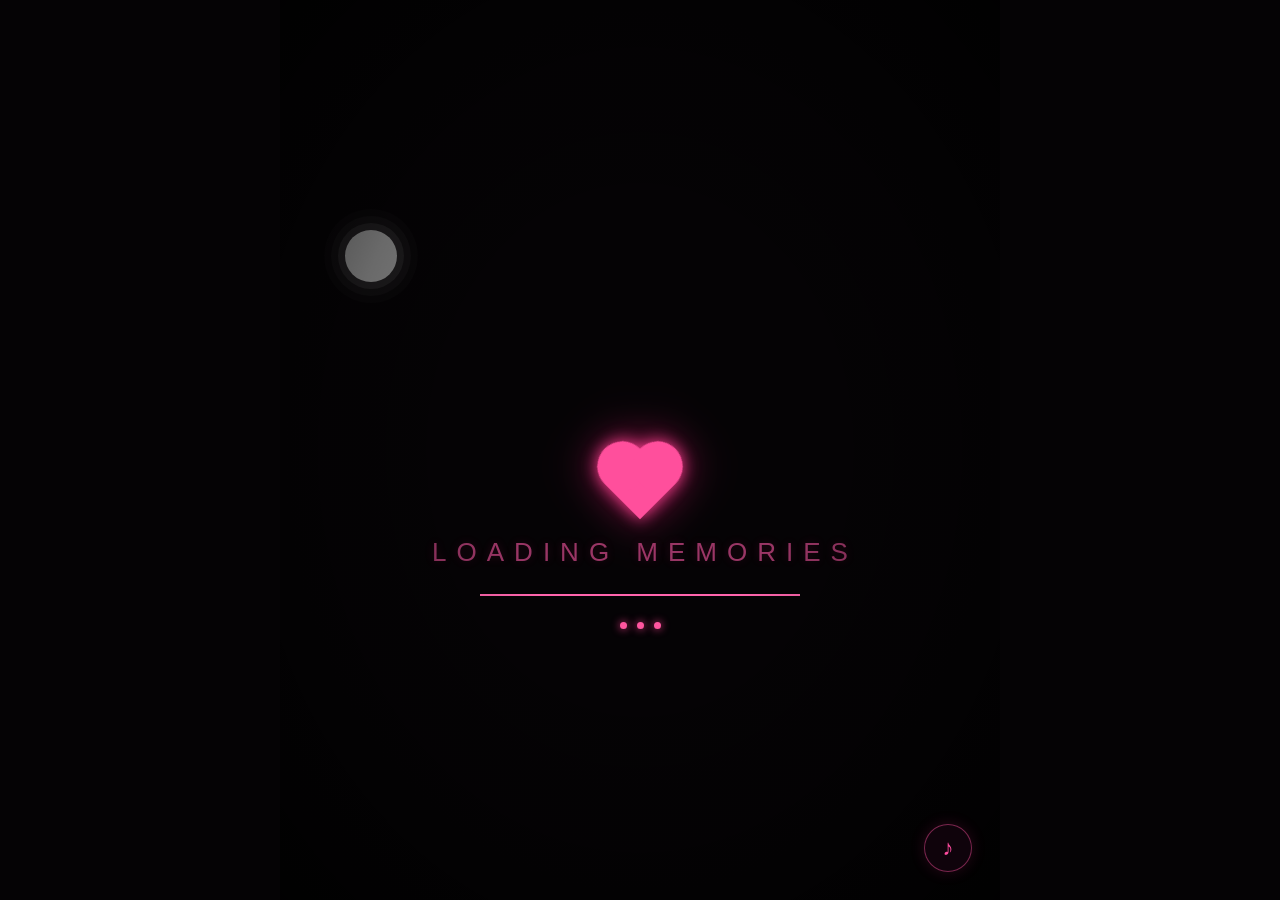
==== index.html @ e3d61ad1 "Add files via upload" ====
<!DOCTYPE html>
<html lang="id">
<head>
<meta charset="UTF-8">
<meta name="viewport"
      content="width=device-width, initial-scale=1.0,
               maximum-scale=1.0, user-scalable=no">

<title>Loading Memories</title>

<style>
* {
    margin: 0;
    padding: 0;
    box-sizing: border-box;
}

html,
body {
    width: 100%;
    height: 100%;
    overflow: hidden;
    background: #050305;
    font-family: "Trebuchet MS", Arial, sans-serif;
}

body {
    display: flex;
    justify-content: center;
    align-items: center;
}

/* =========================================
   CONTAINER 9:16
========================================= */

.app {
    position: relative;

    width: min(100vw, 720px);
    height: min(100vh, 1280px);

    aspect-ratio: 9 / 16;

    overflow: hidden;

    background:
        radial-gradient(
            circle at 50% 50%,
            rgba(90, 15, 55, 0.15),
            transparent 50%
        ),
        #050305;

    color: #ff5ba8;
}

/* =========================================
   BACKGROUND
========================================= */

.background {
    position: absolute;
    inset: -20%;

    background:
        radial-gradient(
            circle at 50% 40%,
            rgba(125, 12, 65, 0.18),
            transparent 35%
        ),
        radial-gradient(
            circle at 20% 80%,
            rgba(90, 0, 50, 0.12),
            transparent 35%
        );

    filter: blur(25px);

    animation: backgroundMove 12s ease-in-out infinite alternate;
}

@keyframes backgroundMove {

    0% {
        transform: scale(1);
    }

    100% {
        transform: scale(1.12);
    }
}

/* =========================================
   VIGNETTE
========================================= */

.vignette {
    position: absolute;
    inset: 0;

    z-index: 100;

    pointer-events: none;

    background:
        radial-gradient(
            ellipse at center,
            transparent 30%,
            rgba(0, 0, 0, 0.25) 60%,
            rgba(0, 0, 0, 0.85) 100%
        );
}

/* =========================================
   LOADING SCREEN
========================================= */

.loading-screen {
    position: absolute;
    inset: 0;

    z-index: 50;

    display: flex;
    justify-content: center;
    align-items: center;

    background: #050305;

    transition:
        opacity 1s ease,
        visibility 1s ease;
}

.loading-screen.hide {
    opacity: 0;
    visibility: hidden;
}

/* Fake touch / circle seen in reference */

.loading-circle {
    position: absolute;

    left: 65px;
    top: 230px;

    width: 52px;
    height: 52px;

    border-radius: 50%;

    background: #8d8d8d;

    box-shadow:
        0 0 0 7px rgba(100,100,100,.18),
        0 0 0 14px rgba(100,100,100,.08),
        0 0 0 21px rgba(100,100,100,.04);
}

/* =========================================
   LOADING CONTENT
========================================= */

.loading-content {
    position: absolute;

    top: 51%;

    width: 100%;

    text-align: center;
}

.loading-title {
    color: rgba(255, 91, 168, 0.58);

    font-size: clamp(15px, 4vw, 26px);

    letter-spacing: 10px;

    font-weight: 300;

    margin-left: 10px;

    text-shadow:
        0 0 10px rgba(255, 40, 130, .18);

    animation:
        titlePulse 2s ease-in-out infinite;
}

@keyframes titlePulse {

    0%,
    100% {
        opacity: .45;
    }

    50% {
        opacity: .9;
    }
}

/* =========================================
   HEART
========================================= */

.heart {

    width: 50px;
    height: 50px;

    margin: 0 auto 28px;

    position: relative;

    transform: rotate(-45deg);

    background: #ff4f9c;

    filter:
        drop-shadow(0 0 8px #ff3f91)
        drop-shadow(0 0 20px rgba(255, 30, 130, .5));

    animation:
        heartBeat 1.2s infinite;
}

.heart::before,
.heart::after {

    content: "";

    position: absolute;

    width: 50px;
    height: 50px;

    border-radius: 50%;

    background: #ff4f9c;
}

.heart::before {
    top: -25px;
    left: 0;
}

.heart::after {
    left: 25px;
    top: 0;
}

@keyframes heartBeat {

    0%,
    100% {
        transform:
            rotate(-45deg)
            scale(1);
    }

    50% {
        transform:
            rotate(-45deg)
            scale(1.12);
    }
}

/* =========================================
   PROGRESS BAR
========================================= */

.progress {
    width: 320px;
    max-width: 45vw;

    height: 2px;

    margin: 26px auto;

    background: rgba(255,255,255,.13);

    overflow: hidden;
}

.progress-bar {
    width: 0%;
    height: 100%;

    background: #ff65ad;

    box-shadow:
        0 0 10px #ff4c9f;

    animation:
        loadingProgress 2.8s linear forwards;
}

@keyframes loadingProgress {

    from {
        width: 0%;
    }

    to {
        width: 100%;
    }
}

/* =========================================
   LOADING DOTS
========================================= */

.dots {
    display: flex;

    justify-content: center;

    gap: 10px;
}

.dot {

    width: 7px;
    height: 7px;

    border-radius: 50%;

    background: #ff559f;

    box-shadow:
        0 0 8px #ff3f91;

    animation:
        dotAnimation 1.2s infinite;
}

.dot:nth-child(2) {
    animation-delay: .2s;
}

.dot:nth-child(3) {
    animation-delay: .4s;
}

@keyframes dotAnimation {

    0%,
    100% {
        opacity: .2;
        transform: scale(.7);
    }

    50% {
        opacity: 1;
        transform: scale(1);
    }
}

/* =========================================
   MEMORY WALL
========================================= */

.memories {

    position: absolute;

    inset: 0;

    opacity: 0;

    transition: opacity 2s ease;

    overflow: hidden;
}

.memories.show {
    opacity: 1;
}

/* =========================================
   FLOATING TEXT
========================================= */

.word {

    position: absolute;

    white-space: nowrap;

    color: rgba(255, 91, 168, .34);

    font-size: clamp(18px, 4vw, 34px);

    font-weight: 300;

    letter-spacing: 1px;

    text-shadow:
        0 0 10px rgba(255, 30, 130, .12);

    user-select: none;

    animation:
        textFloat var(--duration)
        ease-in-out infinite alternate;

}

@keyframes textFloat {

    from {
        transform:
            translate3d(
                var(--x1),
                var(--y1),
                0
            );
    }

    to {
        transform:
            translate3d(
                var(--x2),
                var(--y2),
                0
            );
    }
}

/* =========================================
   PHOTO CARD
========================================= */

.photo {

    position: absolute;

    width: 145px;
    height: 145px;

    object-fit: cover;

    border-radius: 18px;

    opacity: .82;

    filter:
        brightness(.82)
        contrast(.92)
        saturate(.85);

    box-shadow:
        0 0 12px rgba(255, 80, 160, .08);

    animation:
        photoFloat var(--duration)
        ease-in-out infinite alternate;

    transition:
        transform .4s ease,
        filter .4s ease;
}

.photo:hover {

    filter:
        brightness(1)
        contrast(1)
        saturate(1);

    z-index: 20;
}

@keyframes photoFloat {

    from {
        transform:
            translate(
                var(--x1),
                var(--y1)
            )
            rotate(var(--r1));
    }

    to {
        transform:
            translate(
                var(--x2),
                var(--y2)
            )
            rotate(var(--r2));
    }
}

/* =========================================
   CENTER GLOW
========================================= */

.center-glow {

    position: absolute;

    width: 350px;
    height: 350px;

    left: 50%;
    top: 50%;

    transform: translate(-50%, -50%);

    background:
        radial-gradient(
            circle,
            rgba(130, 10, 70, .15),
            transparent 70%
        );

    filter: blur(25px);

    animation:
        glowMove 8s infinite alternate;
}

@keyframes glowMove {

    from {
        transform:
            translate(-50%, -50%)
            scale(.8);
    }

    to {
        transform:
            translate(-50%, -50%)
            scale(1.2);
    }
}

/* =========================================
   AUDIO BUTTON
========================================= */

.music-button {

    position: absolute;

    right: 28px;
    bottom: 28px;

    width: 48px;
    height: 48px;

    border-radius: 50%;

    border: 1px solid rgba(255, 80, 160, .45);

    background:
        rgba(20, 5, 15, .75);

    color: #ff4c9f;

    font-size: 22px;

    z-index: 200;

    cursor: pointer;

    box-shadow:
        0 0 15px rgba(255, 50, 150, .15);
}

/* =========================================
   MOBILE
========================================= */

@media(max-width:600px) {

    .photo {
        width: 115px;
        height: 115px;
        border-radius: 16px;
    }

    .loading-title {
        font-size: 15px;
        letter-spacing: 7px;
    }

    .progress {
        width: 320px;
        max-width: 45vw;
    }

    .loading-circle {
        left: 65px;
        top: 230px;
    }
}

</style>
</head>

<body>

<div class="app">

    <div class="background"></div>

    <!-- LOADING -->

    <section class="loading-screen" id="loadingScreen">

        <div class="loading-circle"></div>

        <div class="loading-content">

            <div class="heart"></div>

            <div class="loading-title">
                LOADING MEMORIES
            </div>

            <div class="progress">
                <div class="progress-bar"></div>
            </div>

            <div class="dots">

                <div class="dot"></div>
                <div class="dot"></div>
                <div class="dot"></div>

            </div>

        </div>

    </section>


    <!-- MEMORY WALL -->

    <section
        class="memories"
        id="memories">

        <div class="center-glow"></div>

        <!-- TEXT AKAN DIBUAT JAVASCRIPT -->

    </section>


    <!-- VIGNETTE -->

    <div class="vignette"></div>


    <!-- MUSIC -->

    <button
        class="music-button"
        id="musicButton">

        ♪

    </button>

</div>


<script>

/* =========================================
   PENGATURAN
========================================= */

const CONFIG = {

    loadingDuration: 3000,

    photoSize: 145,

    texts: [

        "you mean everything",
        "only you",
        "stay with me",
        "forever",
        "always with you",
        "i miss you",
        "my favorite person",
        "always on my mind",
        "my safe place",
        "love u more",
        "thinking of you",
        "you are enough",
        "i love you",
        "stay forever",
        "always you",
        "only one",
        "my person",
        "miss you",
        "with you",
        "forever yours"

    ]

};


/* =========================================
   FOTO
========================================= */

/*
    Masukkan foto ke folder:

    images/
        foto1.jpg
        foto2.jpg
        foto3.jpg
        foto4.jpg

*/

const photos = [

    "images/foto1.jpeg.jpeg",
    "images/foto2.jpeg.jpeg",
    "images/foto3.jpeg.jpeg",
    "images/foto4.jpeg.jpeg",
    "images/foto5.jpeg.jpeg",

];


/* =========================================
   ELEMENT
========================================= */

const memories =
    document.getElementById("memories");

const loading =
    document.getElementById("loadingScreen");


/* =========================================
   RANDOM
========================================= */

function random(min, max) {

    return Math.random() *
        (max - min) + min;

}


/* =========================================
   CREATE TEXT
========================================= */

function createWords() {

    CONFIG.texts.forEach((text, index) => {

        const element =
            document.createElement("div");

        element.className = "word";

        element.innerText = text;

        /*
            Posisi awal
        */

        const x1 =
            random(-50, 650);

        const y1 =
            random(-100, 1200);

        /*
            Posisi akhir
        */

        const x2 =
            x1 + random(-80, 80);

        const y2 =
            y1 + random(-100, 100);

        element.style.left = "0px";

        element.style.top = "0px";

        element.style.setProperty(
            "--x1",
            `${x1}px`
        );

        element.style.setProperty(
            "--y1",
            `${y1}px`
        );

        element.style.setProperty(
            "--x2",
            `${x2}px`
        );

        element.style.setProperty(
            "--y2",
            `${y2}px`
        );

        element.style.setProperty(
            "--duration",
            `${random(5, 12)}s`
        );

        /*
            Ukuran acak
        */

        element.style.fontSize =
            `${random(17, 34)}px`;

        /*
            Opacity acak
        */

        element.style.opacity =
            random(.15, .55);

        memories.appendChild(element);

    });

}


/* =========================================
   CREATE PHOTOS
========================================= */

function createPhotos() {

    photos.forEach((src, index) => {

        const img =
            document.createElement("img");

        img.className = "photo";

        img.src = src;

        /*
            Posisi
        */

        const x1 =
            random(20, 560);

        const y1 =
            random(50, 1050);

        const x2 =
            x1 + random(-80, 80);

        const y2 =
            y1 + random(-100, 100);

        /*
            Rotation
        */

        const r1 =
            random(-5, 5);

        const r2 =
            random(-5, 5);

        img.style.left = "0px";

        img.style.top = "0px";

        img.style.setProperty(
            "--x1",
            `${x1}px`
        );

        img.style.setProperty(
            "--y1",
            `${y1}px`
        );

        img.style.setProperty(
            "--x2",
            `${x2}px`
        );

        img.style.setProperty(
            "--y2",
            `${y2}px`
        );

        img.style.setProperty(
            "--r1",
            `${r1}deg`
        );

        img.style.setProperty(
            "--r2",
            `${r2}deg`
        );

        img.style.setProperty(
            "--duration",
            `${random(5, 10)}s`
        );

        /*
            Ukuran sedikit berbeda
        */

        const size =
            random(105, 155);

        img.style.width =
            `${size}px`;

        img.style.height =
            `${size}px`;

        /*
            Layer
        */

        img.style.zIndex =
            Math.floor(random(1, 10));

        memories.appendChild(img);

    });

}


/* =========================================
   MULAI
========================================= */

createWords();

createPhotos();


/* =========================================
   LOADING SELESAI
========================================= */

setTimeout(() => {

    loading.classList.add("hide");

    setTimeout(() => {

        memories.classList.add("show");

    }, 400);

}, CONFIG.loadingDuration);


/* =========================================
   MUSIC
========================================= */

const musicButton =
    document.getElementById("musicButton");

let audio = null;

musicButton.addEventListener(
    "click",
    () => {

        /*
            Buat file:

            music.m4r

            lalu aktifkan kode ini.
        */

        if (!audio) {

            audio =
                new Audio("music.m4r");

            audio.loop = true;

        }

        if (audio.paused) {

            audio.play();

            musicButton.innerText =
                "❚❚";

        } else {

            audio.pause();

            musicButton.innerText =
                "♪";

        }

    }
);


/* =========================================
   PARALLAX TOUCH
========================================= */

let targetX = 0;
let targetY = 0;

let currentX = 0;
let currentY = 0;


document.addEventListener(
    "mousemove",
    (event) => {

        targetX =
            (event.clientX / window.innerWidth - .5)
            * 20;

        targetY =
            (event.clientY / window.innerHeight - .5)
            * 20;

    }
);


document.addEventListener(
    "touchmove",
    (event) => {

        if (!event.touches.length)
            return;

        const touch =
            event.touches[0];

        targetX =
            (touch.clientX / window.innerWidth - .5)
            * 20;

        targetY =
            (touch.clientY / window.innerHeight - .5)
            * 20;

    }
);


/* =========================================
   SMOOTH CAMERA
========================================= */

function animateCamera() {

    currentX +=
        (targetX - currentX) * .03;

    currentY +=
        (targetY - currentY) * .03;

    memories.style.transform =
        `translate3d(
            ${currentX}px,
            ${currentY}px,
            0
        )`;

    requestAnimationFrame(
        animateCamera
    );
}

animateCamera();

</script>

</body>
</html>
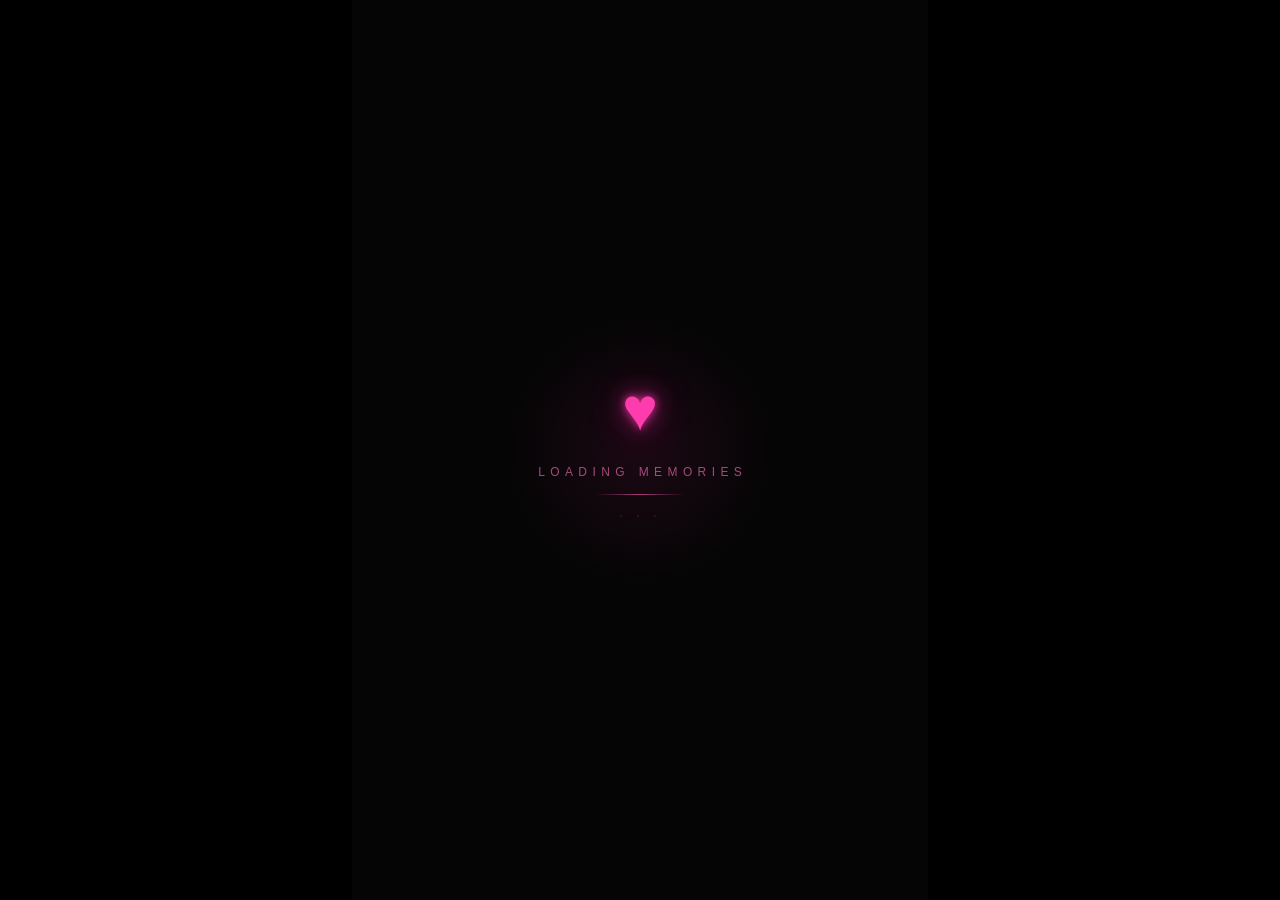
==== commit a57ed75b: "Add files via upload" ====
--- a/index.html
+++ b/index.html
@@ -1,1110 +1,75 @@
 <!DOCTYPE html>
 <html lang="id">
 <head>
-<meta charset="UTF-8">
-<meta name="viewport"
-      content="width=device-width, initial-scale=1.0,
-               maximum-scale=1.0, user-scalable=no">
+  <meta charset="UTF-8">
+  <meta name="viewport"
+        content="width=device-width, initial-scale=1.0, maximum-scale=1.0">
 
-<title>Loading Memories</title>
+  <title>Loading Memories</title>
 
-<style>
-* {
-    margin: 0;
-    padding: 0;
-    box-sizing: border-box;
-}
-
-html,
-body {
-    width: 100%;
-    height: 100%;
-    overflow: hidden;
-    background: #050305;
-    font-family: "Trebuchet MS", Arial, sans-serif;
-}
-
-body {
-    display: flex;
-    justify-content: center;
-    align-items: center;
-}
-
-/* =========================================
-   CONTAINER 9:16
-========================================= */
-
-.app {
-    position: relative;
-
-    width: min(100vw, 720px);
-    height: min(100vh, 1280px);
-
-    aspect-ratio: 9 / 16;
-
-    overflow: hidden;
-
-    background:
-        radial-gradient(
-            circle at 50% 50%,
-            rgba(90, 15, 55, 0.15),
-            transparent 50%
-        ),
-        #050305;
-
-    color: #ff5ba8;
-}
-
-/* =========================================
-   BACKGROUND
-========================================= */
-
-.background {
-    position: absolute;
-    inset: -20%;
-
-    background:
-        radial-gradient(
-            circle at 50% 40%,
-            rgba(125, 12, 65, 0.18),
-            transparent 35%
-        ),
-        radial-gradient(
-            circle at 20% 80%,
-            rgba(90, 0, 50, 0.12),
-            transparent 35%
-        );
-
-    filter: blur(25px);
-
-    animation: backgroundMove 12s ease-in-out infinite alternate;
-}
-
-@keyframes backgroundMove {
-
-    0% {
-        transform: scale(1);
-    }
-
-    100% {
-        transform: scale(1.12);
-    }
-}
-
-/* =========================================
-   VIGNETTE
-========================================= */
-
-.vignette {
-    position: absolute;
-    inset: 0;
-
-    z-index: 100;
-
-    pointer-events: none;
-
-    background:
-        radial-gradient(
-            ellipse at center,
-            transparent 30%,
-            rgba(0, 0, 0, 0.25) 60%,
-            rgba(0, 0, 0, 0.85) 100%
-        );
-}
-
-/* =========================================
-   LOADING SCREEN
-========================================= */
-
-.loading-screen {
-    position: absolute;
-    inset: 0;
-
-    z-index: 50;
-
-    display: flex;
-    justify-content: center;
-    align-items: center;
-
-    background: #050305;
-
-    transition:
-        opacity 1s ease,
-        visibility 1s ease;
-}
-
-.loading-screen.hide {
-    opacity: 0;
-    visibility: hidden;
-}
-
-/* Fake touch / circle seen in reference */
-
-.loading-circle {
-    position: absolute;
-
-    left: 65px;
-    top: 230px;
-
-    width: 52px;
-    height: 52px;
-
-    border-radius: 50%;
-
-    background: #8d8d8d;
-
-    box-shadow:
-        0 0 0 7px rgba(100,100,100,.18),
-        0 0 0 14px rgba(100,100,100,.08),
-        0 0 0 21px rgba(100,100,100,.04);
-}
-
-/* =========================================
-   LOADING CONTENT
-========================================= */
-
-.loading-content {
-    position: absolute;
-
-    top: 51%;
-
-    width: 100%;
-
-    text-align: center;
-}
-
-.loading-title {
-    color: rgba(255, 91, 168, 0.58);
-
-    font-size: clamp(15px, 4vw, 26px);
-
-    letter-spacing: 10px;
-
-    font-weight: 300;
-
-    margin-left: 10px;
-
-    text-shadow:
-        0 0 10px rgba(255, 40, 130, .18);
-
-    animation:
-        titlePulse 2s ease-in-out infinite;
-}
-
-@keyframes titlePulse {
-
-    0%,
-    100% {
-        opacity: .45;
-    }
-
-    50% {
-        opacity: .9;
-    }
-}
-
-/* =========================================
-   HEART
-========================================= */
-
-.heart {
-
-    width: 50px;
-    height: 50px;
-
-    margin: 0 auto 28px;
-
-    position: relative;
-
-    transform: rotate(-45deg);
-
-    background: #ff4f9c;
-
-    filter:
-        drop-shadow(0 0 8px #ff3f91)
-        drop-shadow(0 0 20px rgba(255, 30, 130, .5));
-
-    animation:
-        heartBeat 1.2s infinite;
-}
-
-.heart::before,
-.heart::after {
-
-    content: "";
-
-    position: absolute;
-
-    width: 50px;
-    height: 50px;
-
-    border-radius: 50%;
-
-    background: #ff4f9c;
-}
-
-.heart::before {
-    top: -25px;
-    left: 0;
-}
-
-.heart::after {
-    left: 25px;
-    top: 0;
-}
-
-@keyframes heartBeat {
-
-    0%,
-    100% {
-        transform:
-            rotate(-45deg)
-            scale(1);
-    }
-
-    50% {
-        transform:
-            rotate(-45deg)
-            scale(1.12);
-    }
-}
-
-/* =========================================
-   PROGRESS BAR
-========================================= */
-
-.progress {
-    width: 320px;
-    max-width: 45vw;
-
-    height: 2px;
-
-    margin: 26px auto;
-
-    background: rgba(255,255,255,.13);
-
-    overflow: hidden;
-}
-
-.progress-bar {
-    width: 0%;
-    height: 100%;
-
-    background: #ff65ad;
-
-    box-shadow:
-        0 0 10px #ff4c9f;
-
-    animation:
-        loadingProgress 2.8s linear forwards;
-}
-
-@keyframes loadingProgress {
-
-    from {
-        width: 0%;
-    }
-
-    to {
-        width: 100%;
-    }
-}
-
-/* =========================================
-   LOADING DOTS
-========================================= */
-
-.dots {
-    display: flex;
-
-    justify-content: center;
-
-    gap: 10px;
-}
-
-.dot {
-
-    width: 7px;
-    height: 7px;
-
-    border-radius: 50%;
-
-    background: #ff559f;
-
-    box-shadow:
-        0 0 8px #ff3f91;
-
-    animation:
-        dotAnimation 1.2s infinite;
-}
-
-.dot:nth-child(2) {
-    animation-delay: .2s;
-}
-
-.dot:nth-child(3) {
-    animation-delay: .4s;
-}
-
-@keyframes dotAnimation {
-
-    0%,
-    100% {
-        opacity: .2;
-        transform: scale(.7);
-    }
-
-    50% {
-        opacity: 1;
-        transform: scale(1);
-    }
-}
-
-/* =========================================
-   MEMORY WALL
-========================================= */
-
-.memories {
-
-    position: absolute;
-
-    inset: 0;
-
-    opacity: 0;
-
-    transition: opacity 2s ease;
-
-    overflow: hidden;
-}
-
-.memories.show {
-    opacity: 1;
-}
-
-/* =========================================
-   FLOATING TEXT
-========================================= */
-
-.word {
-
-    position: absolute;
-
-    white-space: nowrap;
-
-    color: rgba(255, 91, 168, .34);
-
-    font-size: clamp(18px, 4vw, 34px);
-
-    font-weight: 300;
-
-    letter-spacing: 1px;
-
-    text-shadow:
-        0 0 10px rgba(255, 30, 130, .12);
-
-    user-select: none;
-
-    animation:
-        textFloat var(--duration)
-        ease-in-out infinite alternate;
-
-}
-
-@keyframes textFloat {
-
-    from {
-        transform:
-            translate3d(
-                var(--x1),
-                var(--y1),
-                0
-            );
-    }
-
-    to {
-        transform:
-            translate3d(
-                var(--x2),
-                var(--y2),
-                0
-            );
-    }
-}
-
-/* =========================================
-   PHOTO CARD
-========================================= */
-
-.photo {
-
-    position: absolute;
-
-    width: 145px;
-    height: 145px;
-
-    object-fit: cover;
-
-    border-radius: 18px;
-
-    opacity: .82;
-
-    filter:
-        brightness(.82)
-        contrast(.92)
-        saturate(.85);
-
-    box-shadow:
-        0 0 12px rgba(255, 80, 160, .08);
-
-    animation:
-        photoFloat var(--duration)
-        ease-in-out infinite alternate;
-
-    transition:
-        transform .4s ease,
-        filter .4s ease;
-}
-
-.photo:hover {
-
-    filter:
-        brightness(1)
-        contrast(1)
-        saturate(1);
-
-    z-index: 20;
-}
-
-@keyframes photoFloat {
-
-    from {
-        transform:
-            translate(
-                var(--x1),
-                var(--y1)
-            )
-            rotate(var(--r1));
-    }
-
-    to {
-        transform:
-            translate(
-                var(--x2),
-                var(--y2)
-            )
-            rotate(var(--r2));
-    }
-}
-
-/* =========================================
-   CENTER GLOW
-========================================= */
-
-.center-glow {
-
-    position: absolute;
-
-    width: 350px;
-    height: 350px;
-
-    left: 50%;
-    top: 50%;
-
-    transform: translate(-50%, -50%);
-
-    background:
-        radial-gradient(
-            circle,
-            rgba(130, 10, 70, .15),
-            transparent 70%
-        );
-
-    filter: blur(25px);
-
-    animation:
-        glowMove 8s infinite alternate;
-}
-
-@keyframes glowMove {
-
-    from {
-        transform:
-            translate(-50%, -50%)
-            scale(.8);
-    }
-
-    to {
-        transform:
-            translate(-50%, -50%)
-            scale(1.2);
-    }
-}
-
-/* =========================================
-   AUDIO BUTTON
-========================================= */
-
-.music-button {
-
-    position: absolute;
-
-    right: 28px;
-    bottom: 28px;
-
-    width: 48px;
-    height: 48px;
-
-    border-radius: 50%;
-
-    border: 1px solid rgba(255, 80, 160, .45);
-
-    background:
-        rgba(20, 5, 15, .75);
-
-    color: #ff4c9f;
-
-    font-size: 22px;
-
-    z-index: 200;
-
-    cursor: pointer;
-
-    box-shadow:
-        0 0 15px rgba(255, 50, 150, .15);
-}
-
-/* =========================================
-   MOBILE
-========================================= */
-
-@media(max-width:600px) {
-
-    .photo {
-        width: 115px;
-        height: 115px;
-        border-radius: 16px;
-    }
-
-    .loading-title {
-        font-size: 15px;
-        letter-spacing: 7px;
-    }
-
-    .progress {
-        width: 320px;
-        max-width: 45vw;
-    }
-
-    .loading-circle {
-        left: 65px;
-        top: 230px;
-    }
-}
-
-</style>
+  <link rel="stylesheet" href="style.css">
 </head>
 
 <body>
 
-<div class="app">
+  <div class="phone" id="app">
 
-    <div class="background"></div>
-
-    <!-- LOADING -->
-
+    <!-- =========================
+         LOADING SCREEN
+    ========================== -->
     <section class="loading-screen" id="loadingScreen">
 
-        <div class="loading-circle"></div>
+      <div class="heart-loader">♥</div>
 
-        <div class="loading-content">
+      <div class="loading-title">
+        LOADING MEMORIES
+      </div>
 
-            <div class="heart"></div>
+      <div class="loading-line"></div>
 
-            <div class="loading-title">
-                LOADING MEMORIES
-            </div>
-
-            <div class="progress">
-                <div class="progress-bar"></div>
-            </div>
-
-            <div class="dots">
-
-                <div class="dot"></div>
-                <div class="dot"></div>
-                <div class="dot"></div>
-
-            </div>
-
-        </div>
+      <div class="loading-dots">
+        <span>.</span>
+        <span>.</span>
+        <span>.</span>
+      </div>
 
     </section>
 
 
-    <!-- MEMORY WALL -->
+    <!-- =========================
+         MEMORY SCREEN
+    ========================== -->
+    <section class="memory-screen" id="memoryScreen">
 
-    <section
-        class="memories"
-        id="memories">
+      <div class="ambient ambient-1"></div>
+      <div class="ambient ambient-2"></div>
 
-        <div class="center-glow"></div>
+      <div class="word-field" id="wordField"></div>
 
-        <!-- TEXT AKAN DIBUAT JAVASCRIPT -->
+      <div class="photo-field" id="photoField"></div>
+
+      <div class="center-heart">
+        ♥
+      </div>
+
+      <div class="final-message" id="finalMessage">
+        you mean everything
+      </div>
+
+      <div class="vignette"></div>
 
     </section>
 
 
-    <!-- VIGNETTE -->
+    <!-- Replay -->
+    <button class="replay" id="replay">
+      ↻ Replay
+    </button>
 
-    <div class="vignette"></div>
+  </div>
 
 
-    <!-- MUSIC -->
-
-    <button
-        class="music-button"
-        id="musicButton">
-
-        ♪
-
-    </button>
-
-</div>
-
-
-<script>
-
-/* =========================================
-   PENGATURAN
-========================================= */
-
-const CONFIG = {
-
-    loadingDuration: 3000,
-
-    photoSize: 145,
-
-    texts: [
-
-        "you mean everything",
-        "only you",
-        "stay with me",
-        "forever",
-        "always with you",
-        "i miss you",
-        "my favorite person",
-        "always on my mind",
-        "my safe place",
-        "love u more",
-        "thinking of you",
-        "you are enough",
-        "i love you",
-        "stay forever",
-        "always you",
-        "only one",
-        "my person",
-        "miss you",
-        "with you",
-        "forever yours"
-
-    ]
-
-};
-
-
-/* =========================================
-   FOTO
-========================================= */
-
-/*
-    Masukkan foto ke folder:
-
-    images/
-        foto1.jpg
-        foto2.jpg
-        foto3.jpg
-        foto4.jpg
-
-*/
-
-const photos = [
-
-    "images/foto1.jpeg.jpeg",
-    "images/foto2.jpeg.jpeg",
-    "images/foto3.jpeg.jpeg",
-    "images/foto4.jpeg.jpeg",
-    "images/foto5.jpeg.jpeg",
-
-];
-
-
-/* =========================================
-   ELEMENT
-========================================= */
-
-const memories =
-    document.getElementById("memories");
-
-const loading =
-    document.getElementById("loadingScreen");
-
-
-/* =========================================
-   RANDOM
-========================================= */
-
-function random(min, max) {
-
-    return Math.random() *
-        (max - min) + min;
-
-}
-
-
-/* =========================================
-   CREATE TEXT
-========================================= */
-
-function createWords() {
-
-    CONFIG.texts.forEach((text, index) => {
-
-        const element =
-            document.createElement("div");
-
-        element.className = "word";
-
-        element.innerText = text;
-
-        /*
-            Posisi awal
-        */
-
-        const x1 =
-            random(-50, 650);
-
-        const y1 =
-            random(-100, 1200);
-
-        /*
-            Posisi akhir
-        */
-
-        const x2 =
-            x1 + random(-80, 80);
-
-        const y2 =
-            y1 + random(-100, 100);
-
-        element.style.left = "0px";
-
-        element.style.top = "0px";
-
-        element.style.setProperty(
-            "--x1",
-            `${x1}px`
-        );
-
-        element.style.setProperty(
-            "--y1",
-            `${y1}px`
-        );
-
-        element.style.setProperty(
-            "--x2",
-            `${x2}px`
-        );
-
-        element.style.setProperty(
-            "--y2",
-            `${y2}px`
-        );
-
-        element.style.setProperty(
-            "--duration",
-            `${random(5, 12)}s`
-        );
-
-        /*
-            Ukuran acak
-        */
-
-        element.style.fontSize =
-            `${random(17, 34)}px`;
-
-        /*
-            Opacity acak
-        */
-
-        element.style.opacity =
-            random(.15, .55);
-
-        memories.appendChild(element);
-
-    });
-
-}
-
-
-/* =========================================
-   CREATE PHOTOS
-========================================= */
-
-function createPhotos() {
-
-    photos.forEach((src, index) => {
-
-        const img =
-            document.createElement("img");
-
-        img.className = "photo";
-
-        img.src = src;
-
-        /*
-            Posisi
-        */
-
-        const x1 =
-            random(20, 560);
-
-        const y1 =
-            random(50, 1050);
-
-        const x2 =
-            x1 + random(-80, 80);
-
-        const y2 =
-            y1 + random(-100, 100);
-
-        /*
-            Rotation
-        */
-
-        const r1 =
-            random(-5, 5);
-
-        const r2 =
-            random(-5, 5);
-
-        img.style.left = "0px";
-
-        img.style.top = "0px";
-
-        img.style.setProperty(
-            "--x1",
-            `${x1}px`
-        );
-
-        img.style.setProperty(
-            "--y1",
-            `${y1}px`
-        );
-
-        img.style.setProperty(
-            "--x2",
-            `${x2}px`
-        );
-
-        img.style.setProperty(
-            "--y2",
-            `${y2}px`
-        );
-
-        img.style.setProperty(
-            "--r1",
-            `${r1}deg`
-        );
-
-        img.style.setProperty(
-            "--r2",
-            `${r2}deg`
-        );
-
-        img.style.setProperty(
-            "--duration",
-            `${random(5, 10)}s`
-        );
-
-        /*
-            Ukuran sedikit berbeda
-        */
-
-        const size =
-            random(105, 155);
-
-        img.style.width =
-            `${size}px`;
-
-        img.style.height =
-            `${size}px`;
-
-        /*
-            Layer
-        */
-
-        img.style.zIndex =
-            Math.floor(random(1, 10));
-
-        memories.appendChild(img);
-
-    });
-
-}
-
-
-/* =========================================
-   MULAI
-========================================= */
-
-createWords();
-
-createPhotos();
-
-
-/* =========================================
-   LOADING SELESAI
-========================================= */
-
-setTimeout(() => {
-
-    loading.classList.add("hide");
-
-    setTimeout(() => {
-
-        memories.classList.add("show");
-
-    }, 400);
-
-}, CONFIG.loadingDuration);
-
-
-/* =========================================
-   MUSIC
-========================================= */
-
-const musicButton =
-    document.getElementById("musicButton");
-
-let audio = null;
-
-musicButton.addEventListener(
-    "click",
-    () => {
-
-        /*
-            Buat file:
-
-            music.m4r
-
-            lalu aktifkan kode ini.
-        */
-
-        if (!audio) {
-
-            audio =
-                new Audio("music.m4r");
-
-            audio.loop = true;
-
-        }
-
-        if (audio.paused) {
-
-            audio.play();
-
-            musicButton.innerText =
-                "❚❚";
-
-        } else {
-
-            audio.pause();
-
-            musicButton.innerText =
-                "♪";
-
-        }
-
-    }
-);
-
-
-/* =========================================
-   PARALLAX TOUCH
-========================================= */
-
-let targetX = 0;
-let targetY = 0;
-
-let currentX = 0;
-let currentY = 0;
-
-
-document.addEventListener(
-    "mousemove",
-    (event) => {
-
-        targetX =
-            (event.clientX / window.innerWidth - .5)
-            * 20;
-
-        targetY =
-            (event.clientY / window.innerHeight - .5)
-            * 20;
-
-    }
-);
-
-
-document.addEventListener(
-    "touchmove",
-    (event) => {
-
-        if (!event.touches.length)
-            return;
-
-        const touch =
-            event.touches[0];
-
-        targetX =
-            (touch.clientX / window.innerWidth - .5)
-            * 20;
-
-        targetY =
-            (touch.clientY / window.innerHeight - .5)
-            * 20;
-
-    }
-);
-
-
-/* =========================================
-   SMOOTH CAMERA
-========================================= */
-
-function animateCamera() {
-
-    currentX +=
-        (targetX - currentX) * .03;
-
-    currentY +=
-        (targetY - currentY) * .03;
-
-    memories.style.transform =
-        `translate3d(
-            ${currentX}px,
-            ${currentY}px,
-            0
-        )`;
-
-    requestAnimationFrame(
-        animateCamera
-    );
-}
-
-animateCamera();
-
-</script>
+  <script src="script.js"></script>
 
 </body>
 </html>
--- a/style.css
+++ b/style.css
@@ -0,0 +1,688 @@
+* {
+  box-sizing: border-box;
+}
+
+:root {
+  --pink: #ff3cae;
+  --pink-dark: #a83c78;
+  --white: #f4e9ef;
+  --black: #050505;
+}
+
+html,
+body {
+  margin: 0;
+  padding: 0;
+  width: 100%;
+  height: 100%;
+
+  background: #000;
+
+  overflow: hidden;
+
+  font-family:
+    "Trebuchet MS",
+    "Segoe UI",
+    sans-serif;
+}
+
+
+/* =========================
+   MAIN PHONE
+========================= */
+
+body {
+  display: flex;
+  justify-content: center;
+  align-items: center;
+}
+
+.phone {
+  position: relative;
+
+  width: min(100vw, 576px);
+  height: min(100vh, 1024px);
+
+  aspect-ratio: 9 / 16;
+
+  overflow: hidden;
+
+  background: #050505;
+
+  color: white;
+}
+
+
+/* =========================
+   LOADING SCREEN
+========================= */
+
+.loading-screen {
+  position: absolute;
+
+  inset: 0;
+
+  z-index: 10;
+
+  display: flex;
+
+  flex-direction: column;
+
+  align-items: center;
+
+  justify-content: center;
+
+  background:
+    radial-gradient(
+      circle at center,
+      rgba(255, 42, 164, .09),
+      transparent 25%
+    ),
+    #050505;
+
+  transition:
+    opacity 1.2s ease,
+    visibility 1.2s ease;
+}
+
+.loading-screen.hide {
+  opacity: 0;
+  visibility: hidden;
+}
+
+
+/* Heart */
+
+.heart-loader {
+  color: var(--pink);
+
+  font-size: 60px;
+
+  line-height: 1;
+
+  text-shadow:
+    0 0 8px rgba(255, 50, 173, .8),
+    0 0 25px rgba(255, 50, 173, .55),
+    0 0 45px rgba(255, 50, 173, .3);
+
+  animation:
+    heartBeat 1.05s infinite;
+}
+
+
+/* Loading text */
+
+.loading-title {
+  margin-top: 25px;
+
+  color: #a44b79;
+
+  font-size: 12px;
+
+  letter-spacing: .45em;
+
+  text-indent: .45em;
+}
+
+
+/* Line */
+
+.loading-line {
+  width: 90px;
+
+  height: 1px;
+
+  margin-top: 15px;
+
+  background:
+    linear-gradient(
+      90deg,
+      transparent,
+      #a83c78,
+      transparent
+    );
+}
+
+
+/* Dots */
+
+.loading-dots {
+  margin-top: 8px;
+
+  color: #d44a91;
+
+  letter-spacing: 4px;
+}
+
+.loading-dots span {
+  opacity: .2;
+
+  animation: dot 1.2s infinite;
+}
+
+.loading-dots span:nth-child(2) {
+  animation-delay: .2s;
+}
+
+.loading-dots span:nth-child(3) {
+  animation-delay: .4s;
+}
+
+
+/* =========================
+   MEMORY SCREEN
+========================= */
+
+.memory-screen {
+  position: absolute;
+
+  inset: 0;
+
+  overflow: hidden;
+
+  opacity: 0;
+
+  transform: scale(1.04);
+
+  background:
+    radial-gradient(
+      circle at center,
+      rgba(112, 18, 67, .22),
+      transparent 35%
+    ),
+    linear-gradient(
+      145deg,
+      #070607,
+      #11080e 50%,
+      #050505
+    );
+
+  transition:
+    opacity 1.5s ease,
+    transform 1.8s ease;
+}
+
+.memory-screen.show {
+  opacity: 1;
+
+  transform: scale(1);
+}
+
+
+/* =========================
+   BACKGROUND GLOW
+========================= */
+
+.ambient {
+  position: absolute;
+
+  border-radius: 50%;
+
+  filter: blur(60px);
+
+  opacity: .18;
+
+  pointer-events: none;
+}
+
+.ambient-1 {
+  width: 45%;
+
+  aspect-ratio: 1;
+
+  left: -20%;
+
+  top: 15%;
+
+  background: #ff3cae;
+
+  animation:
+    drift1 9s ease-in-out infinite alternate;
+}
+
+.ambient-2 {
+  width: 50%;
+
+  aspect-ratio: 1;
+
+  right: -25%;
+
+  bottom: 5%;
+
+  background: #7823a0;
+
+  animation:
+    drift2 11s ease-in-out infinite alternate;
+}
+
+
+/* =========================
+   WORDS
+========================= */
+
+.word-field {
+  position: absolute;
+
+  inset: 0;
+
+  z-index: 2;
+
+  overflow: hidden;
+}
+
+.word {
+  position: absolute;
+
+  white-space: nowrap;
+
+  color: rgba(232, 185, 211, .25);
+
+  font-size: 17px;
+
+  font-weight: 300;
+
+  user-select: none;
+
+  text-shadow:
+    0 0 12px rgba(255, 68, 169, .1);
+
+  animation:
+    floatWord linear infinite;
+}
+
+.word.highlight {
+  color: rgba(255, 105, 188, .78);
+
+  font-size: 24px;
+
+  text-shadow:
+    0 0 18px rgba(255, 65, 171, .3);
+}
+
+
+/* =========================
+   PHOTOS
+========================= */
+
+.photo-field {
+  position: absolute;
+
+  inset: 0;
+
+  z-index: 5;
+}
+
+.photo-card {
+  position: absolute;
+
+  width: 24%;
+
+  min-width: 95px;
+
+  max-width: 142px;
+
+  aspect-ratio: 1 / 1.08;
+
+  overflow: hidden;
+
+  border-radius: 15px;
+
+  background: #191317;
+
+  box-shadow:
+    0 15px 35px rgba(0, 0, 0, .5),
+    0 0 20px rgba(255, 58, 165, .08);
+
+  opacity: 0;
+
+  animation:
+    photoFloat 9s ease-in-out infinite;
+}
+
+.photo-card img {
+  width: 100%;
+  height: 100%;
+
+  display: block;
+
+  object-fit: cover;
+
+  filter:
+    saturate(.78)
+    brightness(.88)
+    contrast(.95);
+}
+
+
+/* =========================
+   CENTER HEART
+========================= */
+
+.center-heart {
+  position: absolute;
+
+  z-index: 12;
+
+  left: 50%;
+  top: 50%;
+
+  transform:
+    translate(-50%, -50%);
+
+  color: rgba(255, 55, 170, .65);
+
+  font-size: 40px;
+
+  text-shadow:
+    0 0 25px rgba(255, 46, 160, .5);
+
+  opacity: 0;
+
+  animation:
+    centerHeart 6s 4s ease-in-out infinite;
+}
+
+
+/* =========================
+   FINAL TEXT
+========================= */
+
+.final-message {
+  position: absolute;
+
+  z-index: 20;
+
+  left: 50%;
+
+  bottom: 12%;
+
+  width: 100%;
+
+  padding: 0 20px;
+
+  text-align: center;
+
+  color: rgba(255, 215, 235, .85);
+
+  font-size: 30px;
+
+  font-weight: 300;
+
+  text-shadow:
+    0 0 25px rgba(255, 53, 167, .3);
+
+  transform:
+    translateX(-50%)
+    translateY(15px);
+
+  opacity: 0;
+
+  animation:
+    finalText 5s 18s ease forwards;
+}
+
+
+/* =========================
+   VIGNETTE
+========================= */
+
+.vignette {
+  position: absolute;
+
+  inset: 0;
+
+  z-index: 30;
+
+  pointer-events: none;
+
+  background:
+    radial-gradient(
+      circle at center,
+      transparent 30%,
+      rgba(0,0,0,.2) 65%,
+      rgba(0,0,0,.8) 100%
+    );
+}
+
+
+/* =========================
+   REPLAY
+========================= */
+
+.replay {
+  position: absolute;
+
+  z-index: 50;
+
+  right: 15px;
+  bottom: 15px;
+
+  border: 1px solid
+    rgba(255, 100, 180, .3);
+
+  border-radius: 50px;
+
+  padding: 8px 14px;
+
+  background:
+    rgba(0,0,0,.5);
+
+  color:
+    rgba(255,220,237,.7);
+
+  cursor: pointer;
+
+  opacity: 0;
+
+  transition: .4s;
+}
+
+.replay.visible {
+  opacity: 1;
+}
+
+
+/* =========================
+   ANIMATIONS
+========================= */
+
+@keyframes heartBeat {
+
+  0%,
+  100% {
+    transform: scale(.9);
+    opacity: .7;
+  }
+
+  50% {
+    transform: scale(1.12);
+    opacity: 1;
+  }
+
+}
+
+
+@keyframes dot {
+
+  0%,
+  100% {
+    opacity: .15;
+  }
+
+  50% {
+    opacity: 1;
+  }
+
+}
+
+
+@keyframes floatWord {
+
+  from {
+    transform:
+      translate3d(0, 0, 0)
+      rotate(var(--rot));
+
+    opacity: 0;
+  }
+
+  12% {
+    opacity: var(--opacity);
+  }
+
+  50% {
+    transform:
+      translate3d(
+        var(--move),
+        -28px,
+        0
+      )
+      rotate(var(--rot));
+  }
+
+  88% {
+    opacity: var(--opacity);
+  }
+
+  to {
+    transform:
+      translate3d(
+        calc(var(--move) * -1),
+        -60px,
+        0
+      )
+      rotate(var(--rot));
+
+    opacity: 0;
+  }
+
+}
+
+
+@keyframes photoFloat {
+
+  0%,
+  100% {
+    transform:
+      translate3d(0, 12px, 0)
+      rotate(var(--rot));
+
+    opacity: 0;
+  }
+
+  12% {
+    opacity: .88;
+  }
+
+  50% {
+    transform:
+      translate3d(
+        var(--dx),
+        -16px,
+        0
+      )
+      rotate(
+        calc(var(--rot) * -1)
+      );
+
+    opacity: 1;
+  }
+
+  88% {
+    opacity: .82;
+  }
+
+  100% {
+    transform:
+      translate3d(
+        calc(var(--dx) * -1),
+        -35px,
+        0
+      )
+      rotate(var(--rot));
+
+    opacity: 0;
+  }
+
+}
+
+
+@keyframes centerHeart {
+
+  0%,
+  100% {
+    opacity: 0;
+
+    transform:
+      translate(-50%, -50%)
+      scale(.7);
+  }
+
+  20%,
+  65% {
+    opacity: .55;
+
+    transform:
+      translate(-50%, -50%)
+      scale(1);
+  }
+
+  45% {
+    transform:
+      translate(-50%, -50%)
+      scale(1.18);
+  }
+
+}
+
+
+@keyframes finalText {
+
+  0% {
+    opacity: 0;
+
+    transform:
+      translateX(-50%)
+      translateY(15px);
+  }
+
+  15%,
+  75% {
+    opacity: .86;
+
+    transform:
+      translateX(-50%)
+      translateY(0);
+  }
+
+  100% {
+    opacity: 0;
+
+    transform:
+      translateX(-50%)
+      translateY(-5px);
+  }
+
+}
+
+
+@keyframes drift1 {
+
+  to {
+    transform:
+      translate(65px, 100px)
+      scale(1.25);
+  }
+
+}
+
+
+@keyframes drift2 {
+
+  to {
+    transform:
+      translate(-70px, -80px)
+      scale(1.18);
+  }
+
+}
